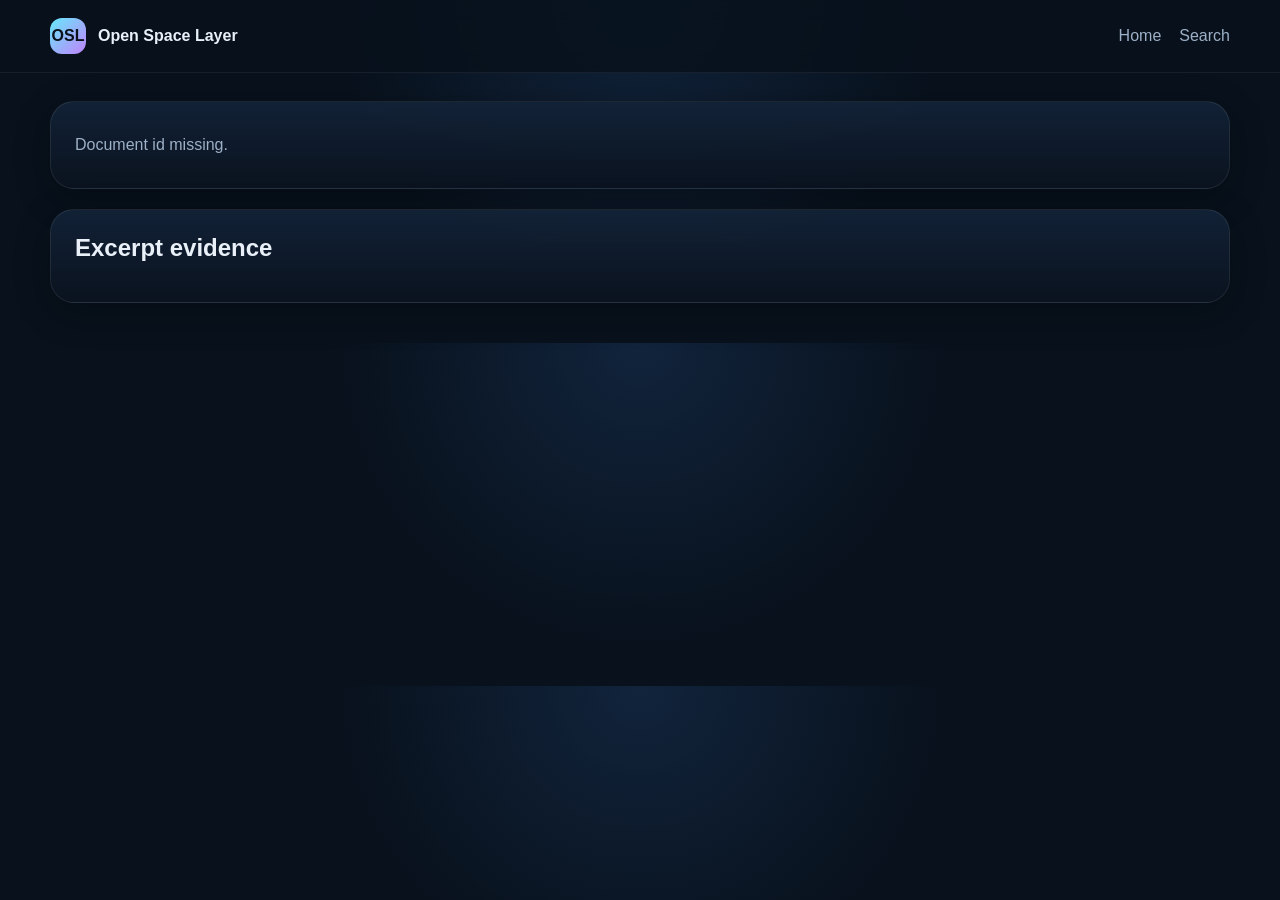
==== web/document.html @ 3f00243c "Add v0.3 frontend web folder" ====
<!doctype html>
<html lang="en">
  <head>
    <meta charset="UTF-8" />
    <meta name="viewport" content="width=device-width, initial-scale=1.0" />
    <title>Document · Open Space Layer</title>
    <link rel="stylesheet" href="./styles.css" />
  </head>
  <body data-page="document">
    <header class="site-header">
      <div class="container nav">
        <a class="brand" href="./index.html"><span class="brand-mark">OSL</span><span>Open Space Layer</span></a>
        <div class="nav-links">
          <a href="./index.html">Home</a>
          <a href="./search.html">Search</a>
        </div>
      </div>
    </header>
    <main class="container page-shell">
      <section class="card">
        <div id="document-detail"></div>
      </section>
      <section class="card">
        <div class="section-head compact"><h2>Excerpt evidence</h2></div>
        <div id="document-excerpts" class="evidence-list"></div>
      </section>
    </main>
    <script src="./config.js"></script>
    <script src="./app.js"></script>
  </body>
</html>
---- web/styles.css ----
:root {
  --bg: #08111c;
  --panel: #0f1b2b;
  --panel-2: #132338;
  --text: #e9f0f8;
  --muted: #9db0c7;
  --line: #23374f;
  --accent: #67e8f9;
  --accent-2: #c084fc;
  --confirmed: #34d399;
  --derived: #fbbf24;
  --interpreted: #a78bfa;
  --unresolved: #f87171;
}
* { box-sizing: border-box; }
body {
  margin: 0;
  font-family: Inter, Segoe UI, Arial, sans-serif;
  background: radial-gradient(circle at top, #11243c 0%, var(--bg) 42%);
  color: var(--text);
}
a { color: inherit; text-decoration: none; }
.container { width: min(1180px, calc(100% - 32px)); margin: 0 auto; }
.site-header { border-bottom: 1px solid rgba(255,255,255,.06); position: sticky; top: 0; backdrop-filter: blur(10px); background: rgba(8,17,28,.84); z-index: 10; }
.nav { display:flex; align-items:center; justify-content:space-between; padding: 18px 0; gap: 20px; }
.brand { display:flex; align-items:center; gap: 12px; font-weight: 700; }
.brand-mark { display:grid; place-items:center; width: 36px; height: 36px; border-radius: 12px; background: linear-gradient(135deg, var(--accent), var(--accent-2)); color:#09111a; font-weight: 800; }
.nav-links { display:flex; gap: 18px; color: var(--muted); }
.hero { display:grid; grid-template-columns: 1.4fr .9fr; gap: 24px; padding: 42px 0 28px; }
.hero h1 { font-size: clamp(2.2rem, 4vw, 4.2rem); margin: 0 0 14px; line-height: 1.02; }
.hero p { color: var(--muted); max-width: 60ch; line-height: 1.7; }
.eyebrow { color: var(--accent); text-transform: uppercase; letter-spacing: .16em; font-size: .76rem; font-weight: 700; margin-bottom: 10px; }
.hero-panel, .card { background: linear-gradient(180deg, rgba(19,35,56,.94), rgba(10,19,31,.98)); border: 1px solid rgba(255,255,255,.08); border-radius: 24px; box-shadow: 0 10px 35px rgba(0,0,0,.28); }
.panel-card, .card { padding: 24px; }
.section-head { display:flex; justify-content:space-between; align-items:flex-end; gap: 16px; margin-bottom: 16px; }
.section-head.compact { align-items:center; }
.section-head h1, .section-head h2, .mission-hero h1 { margin: 0; }
.text-link { color: var(--accent); }
.search-bar { display:flex; gap: 12px; flex-wrap: wrap; }
.search-bar input, .filters-row select {
  flex: 1 1 260px;
  min-height: 48px;
  border-radius: 16px;
  border: 1px solid var(--line);
  background: rgba(255,255,255,.03);
  color: var(--text);
  padding: 0 16px;
}
.search-bar.large input { min-height: 58px; font-size: 1.02rem; }
button {
  min-height: 48px;
  border: 0;
  border-radius: 16px;
  padding: 0 18px;
  font-weight: 700;
  background: linear-gradient(135deg, var(--accent), #7dd3fc);
  color: #06111c;
  cursor: pointer;
}
.split-grid { display:grid; grid-template-columns: 1fr 1.1fr; gap: 24px; padding: 10px 0 42px; }
.card-lg { min-height: 280px; }
.chip-row, .trust-row { display:flex; gap: 10px; flex-wrap: wrap; margin-top: 14px; }
.trust-pill, .chip, .badge {
  display:inline-flex; align-items:center; gap: 8px; padding: 8px 12px; border-radius: 999px;
  background: rgba(255,255,255,.05); border: 1px solid rgba(255,255,255,.08); font-size: .92rem;
}
.badge.confirmed { background: rgba(52,211,153,.15); color: #c6ffea; border-color: rgba(52,211,153,.34); }
.badge.derived { background: rgba(251,191,36,.14); color: #fde9ad; border-color: rgba(251,191,36,.34); }
.badge.interpreted { background: rgba(167,139,250,.16); color: #efe6ff; border-color: rgba(167,139,250,.34); }
.badge.unresolved { background: rgba(248,113,113,.13); color: #ffd3d3; border-color: rgba(248,113,113,.34); }
.evidence-demo { display:flex; gap: 10px; flex-wrap: wrap; margin: 12px 0 10px; }
.muted { color: var(--muted); margin-top: 8px; }
.mission-grid, .results-list, .timeline-list, .evidence-list { display:grid; gap: 14px; }
.mission-card, .result-card, .timeline-item, .evidence-card {
  background: rgba(255,255,255,.03); border: 1px solid rgba(255,255,255,.06); border-radius: 20px; padding: 18px;
}
.mission-card:hover, .result-card:hover, .timeline-item:hover { border-color: rgba(103,232,249,.35); }
.meta-row { display:flex; gap: 10px; flex-wrap: wrap; margin: 10px 0 8px; color: var(--muted); font-size: .9rem; }
.result-title, .timeline-title { font-size: 1.1rem; font-weight: 700; margin: 0; }
.result-snippet, .timeline-summary, .doc-text { color: var(--muted); line-height: 1.65; }
.filters-row { display:flex; gap: 12px; flex-wrap: wrap; margin-top: 16px; align-items:end; }
.filters-row label { display:grid; gap: 6px; color: var(--muted); }
.checkbox-label { display:flex !important; align-items:center; gap: 10px; min-height: 48px; }
.page-shell { display:grid; gap: 20px; padding: 28px 0 40px; }
.kv-grid { display:grid; grid-template-columns: repeat(3, minmax(0, 1fr)); gap: 12px; margin-top: 16px; }
.kv-card { background: rgba(255,255,255,.03); border-radius: 18px; padding: 14px; border: 1px solid rgba(255,255,255,.06); }
.kv-label { color: var(--muted); font-size: .84rem; text-transform: uppercase; letter-spacing: .08em; }
.kv-value { font-size: 1.2rem; font-weight: 700; margin-top: 8px; }
.disclosure { margin-top: 14px; padding: 14px; border-radius: 16px; background: rgba(255,255,255,.03); border: 1px solid rgba(255,255,255,.06); }
.code-note { font-family: ui-monospace, SFMono-Regular, Menlo, Consolas, monospace; font-size: .92rem; }
.source-link { color: var(--accent); }
.empty { color: var(--muted); padding: 10px 0; }
@media (max-width: 900px) {
  .hero, .split-grid { grid-template-columns: 1fr; }
  .kv-grid { grid-template-columns: 1fr; }
}
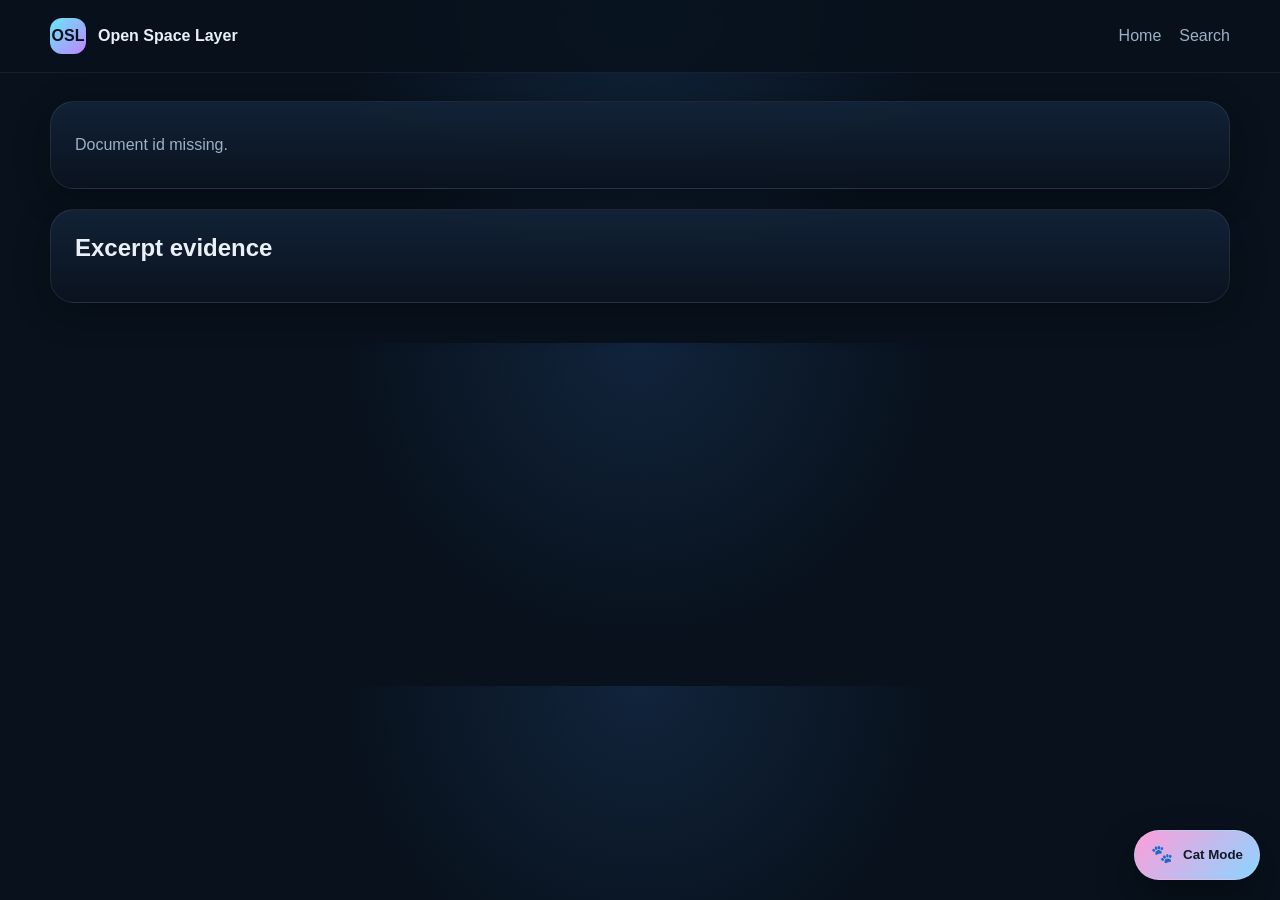
==== commit 83c90b0b: "Add v0.7 Cat Mode" ====
--- a/web/document.html
+++ b/web/document.html
@@ -26,6 +26,8 @@
       </section>
     </main>
     <script src="./config.js"></script>
+    <script src="./demo-data.js"></script>
     <script src="./app.js"></script>
+    <script src="./cat-mode.js"></script>
   </body>
 </html>
--- a/web/styles.css
+++ b/web/styles.css
@@ -94,3 +94,215 @@
   .hero, .split-grid { grid-template-columns: 1fr; }
   .kv-grid { grid-template-columns: 1fr; }
 }
+
+
+.citation-row { display:flex; gap:8px; flex-wrap:wrap; margin: 10px 0 6px; }
+.citation-chip {
+  min-height: 0;
+  padding: 6px 10px;
+  border-radius: 999px;
+  border: 1px solid rgba(103,232,249,.28);
+  background: rgba(103,232,249,.08);
+  color: #c7f9ff;
+  font-size: .84rem;
+  font-weight: 700;
+  cursor: pointer;
+}
+.citation-chip:hover { border-color: rgba(103,232,249,.55); background: rgba(103,232,249,.14); }
+.drawer-backdrop {
+  position: fixed; inset: 0; background: rgba(2,8,15,.72); backdrop-filter: blur(4px);
+  display: grid; place-items: center; padding: 24px; z-index: 50;
+}
+.drawer-backdrop.hidden { display:none; }
+.drawer-panel {
+  width: min(780px, 100%); max-height: min(82vh, 920px); overflow: auto;
+  background: linear-gradient(180deg, rgba(19,35,56,.98), rgba(10,19,31,1));
+  border: 1px solid rgba(255,255,255,.08); border-radius: 24px; padding: 22px;
+  box-shadow: 0 30px 90px rgba(0,0,0,.5);
+}
+.drawer-head { display:flex; align-items:flex-start; justify-content:space-between; gap:16px; margin-bottom: 16px; }
+.drawer-close {
+  min-height: 40px; min-width: 40px; border-radius: 12px; padding: 0;
+  background: rgba(255,255,255,.06); color: var(--text); border: 1px solid rgba(255,255,255,.08);
+}
+.drawer-body { display:grid; gap: 14px; }
+.drawer-meta { display:flex; gap: 8px; flex-wrap: wrap; }
+.citation-grid { grid-template-columns: repeat(3, minmax(0, 1fr)); }
+.citation-small { font-size: .95rem; line-height: 1.4; }
+.excerpt-highlight { border-color: rgba(103,232,249,.55); box-shadow: 0 0 0 1px rgba(103,232,249,.22) inset; }
+body.drawer-open { overflow: hidden; }
+
+.cat-banner{display:flex;gap:14px;justify-content:flex-end;align-items:center;padding-top:18px;color:#ffd7f4;font-size:1.4rem;opacity:.92}
+.news-card{margin-bottom:40px}
+.news-list{display:grid;grid-template-columns:repeat(2,minmax(0,1fr));gap:14px}
+.news-item{background:rgba(255,255,255,.03);border:1px solid rgba(255,255,255,.06);border-radius:20px;padding:18px;position:relative;overflow:hidden}
+.news-item::after{content:'🐾';position:absolute;right:14px;bottom:10px;opacity:.14;font-size:2.1rem}
+.news-actions{display:flex;gap:10px;flex-wrap:wrap;margin-top:12px}
+.hero h1 .spark{color:#ffd7f4;text-shadow:0 0 18px rgba(255,215,244,.28)}
+.mission-card::before,.result-card::before,.timeline-item::before{content:'';position:absolute}
+.mission-card,.result-card,.timeline-item{position:relative;overflow:hidden}
+.mission-card::after,.result-card::after,.timeline-item::after{content:'✦';position:absolute;right:16px;top:14px;color:rgba(255,215,244,.18);font-size:1.2rem}
+@media (max-width: 900px){.news-list{grid-template-columns:1fr}.cat-banner{justify-content:flex-start}}
+
+
+/* v0.7 Cat Mode */
+.cat-launcher {
+  position: fixed;
+  right: 1.25rem;
+  bottom: 1.25rem;
+  z-index: 60;
+  border: 1px solid rgba(255,255,255,0.15);
+  background: linear-gradient(135deg, #ff9dd9, #8ad5ff);
+  color: #111827;
+  border-radius: 999px;
+  padding: 0.85rem 1rem;
+  display: inline-flex;
+  gap: 0.6rem;
+  align-items: center;
+  font-weight: 800;
+  box-shadow: 0 18px 38px rgba(0,0,0,0.35);
+  cursor: pointer;
+}
+.cat-launcher-face { font-size: 1.1rem; }
+.cat-launcher:hover { transform: translateY(-2px) scale(1.02); }
+.cat-modal {
+  position: fixed;
+  inset: 0;
+  background: rgba(2, 6, 23, 0.8);
+  backdrop-filter: blur(8px);
+  z-index: 70;
+  display: grid;
+  place-items: center;
+  padding: 1rem;
+}
+.cat-modal.hidden { display: none; }
+.cat-modal-panel {
+  width: min(900px, 100%);
+  background: linear-gradient(180deg, rgba(16,23,42,0.98), rgba(30,41,59,0.98));
+  border: 1px solid rgba(255,255,255,0.1);
+  border-radius: 28px;
+  box-shadow: 0 30px 80px rgba(0,0,0,0.45);
+  padding: 1.25rem;
+}
+.cat-modal-head {
+  display: flex;
+  justify-content: space-between;
+  align-items: center;
+  gap: 1rem;
+}
+.cat-modal-head h2 { margin: 0.2rem 0 0; }
+.cat-head-icons { display: flex; gap: 0.5rem; font-size: 1.4rem; }
+.cat-close {
+  font-size: 1.8rem;
+  border: 0;
+  background: transparent;
+  color: #fff;
+  cursor: pointer;
+}
+.cat-subhead { color: #cbd5e1; margin: 0.6rem 0 1rem; }
+.cat-tab-row { display: flex; gap: 0.5rem; margin-bottom: 1rem; flex-wrap: wrap; }
+.cat-tab {
+  border: 1px solid rgba(255,255,255,0.12);
+  background: rgba(255,255,255,0.04);
+  color: #fff;
+  padding: 0.65rem 0.9rem;
+  border-radius: 999px;
+  cursor: pointer;
+  font-weight: 700;
+}
+.cat-tab.active {
+  background: linear-gradient(135deg, rgba(255,157,217,0.22), rgba(138,213,255,0.22));
+  border-color: rgba(255,255,255,0.28);
+}
+.cat-tab-panel.hidden { display: none; }
+.cat-live-grid {
+  display: grid;
+  grid-template-columns: repeat(auto-fit, minmax(240px, 1fr));
+  gap: 1rem;
+}
+.cat-live-card, .cat-fact-card {
+  background: rgba(255,255,255,0.04);
+  border: 1px solid rgba(255,255,255,0.08);
+  border-radius: 20px;
+  padding: 1rem;
+}
+.cat-live-card h3 { margin: 0.45rem 0; }
+.cat-live-actions { margin-top: 0.9rem; }
+.cat-note {
+  margin-top: 0.9rem;
+  color: #cbd5e1;
+  background: rgba(255,255,255,0.04);
+  border-radius: 16px;
+  padding: 0.85rem 1rem;
+}
+.cat-stage {
+  position: relative;
+  overflow: hidden;
+  min-height: 280px;
+  border-radius: 24px;
+  border: 1px solid rgba(255,255,255,0.08);
+  background: radial-gradient(circle at top, rgba(147,197,253,0.2), rgba(12,18,33,0.95));
+}
+.cat-float {
+  position: absolute;
+  font-size: 2.2rem;
+  animation: catFloat 8s ease-in-out infinite;
+}
+.cat-one { left: 8%; top: 16%; animation-delay: 0s; }
+.cat-two { right: 10%; top: 22%; animation-delay: 1.3s; }
+.cat-three { left: 18%; bottom: 22%; animation-delay: 2.2s; }
+.cat-four { right: 16%; bottom: 18%; animation-delay: 0.7s; }
+.cat-bed {
+  position: absolute;
+  left: 50%; bottom: 1.25rem; transform: translateX(-50%);
+  width: min(320px, 80%);
+  height: 110px;
+  border-radius: 999px;
+  background: linear-gradient(180deg, #f9a8d4, #f472b6);
+  box-shadow: inset 0 10px 25px rgba(255,255,255,0.22), 0 14px 30px rgba(0,0,0,0.35);
+}
+.cat-sleeper {
+  position: absolute;
+  left: 50%; top: 50%; transform: translate(-50%, -55%);
+  font-size: 3rem;
+  animation: catNod 2.5s ease-in-out infinite;
+}
+.sleep-bubble {
+  position: absolute;
+  right: 18%; top: 12%;
+  font-weight: 800; color: #111827;
+  animation: sleepPulse 2s ease-in-out infinite;
+}
+.cat-facts {
+  display: grid;
+  grid-template-columns: repeat(auto-fit, minmax(220px, 1fr));
+  gap: 1rem;
+  margin-top: 1rem;
+}
+body.cat-mode-open { overflow: hidden; }
+.hero::after {
+  content: '🐈  🐾  🛰️';
+  position: absolute;
+  right: 1rem;
+  top: 1rem;
+  opacity: 0.26;
+  letter-spacing: 0.35rem;
+  font-size: 1.4rem;
+}
+@keyframes catFloat {
+  0%, 100% { transform: translateY(0) rotate(0deg); }
+  50% { transform: translateY(-16px) rotate(6deg); }
+}
+@keyframes catNod {
+  0%, 100% { transform: translate(-50%, -55%) rotate(0deg); }
+  50% { transform: translate(-50%, -50%) rotate(-4deg); }
+}
+@keyframes sleepPulse {
+  0%, 100% { transform: scale(1); opacity: 0.7; }
+  50% { transform: scale(1.08); opacity: 1; }
+}
+@media (max-width: 640px) {
+  .cat-launcher-label { display: none; }
+  .cat-launcher { padding: 0.95rem; }
+  .cat-modal-panel { padding: 1rem; }
+}
